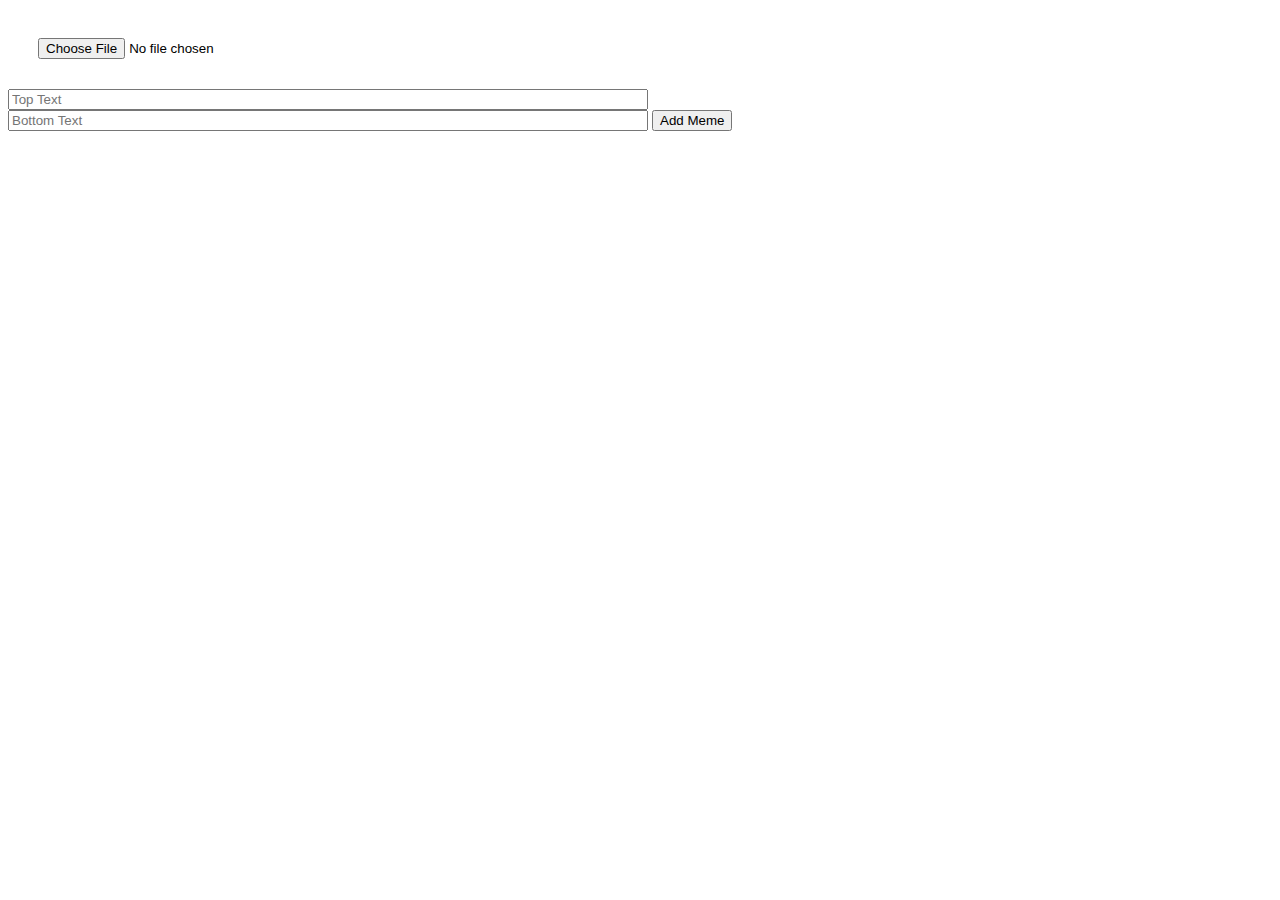
==== Meme Generator/meme.html @ 78e6acab "Add files via upload" ====
<!DOCTYPE html>
<html lang="en">
<head>
    <meta charset="UTF-8">
    <meta http-equiv="X-UA-Compatible" content="IE=edge">
    <meta name="viewport" content="width=device-width, initial-scale=1.0">
    <title>Meme Generator</title>
    <link rel="stylesheet" href="meme.css">
</head>
<body>
     
     
     <form action="">
        <input type="file" class="imagefile">
        <input type="text" placeholder="Top Text" class="topText">
        <input type="text" placeholder="Bottom Text" class="bottomText">
        
        <button type="submit">Add Meme</button>
     </form>
    <script src="meme.js"></script>
</body>
</html>
---- Meme Generator/meme.css ----
.imagefile{
    position: relative;
    border: 20px auto;
    width: 100%;
    padding: 30px;
    
}

.topText{
    width: 50%;
   
}

.bottomText{
    width: 50%;
}
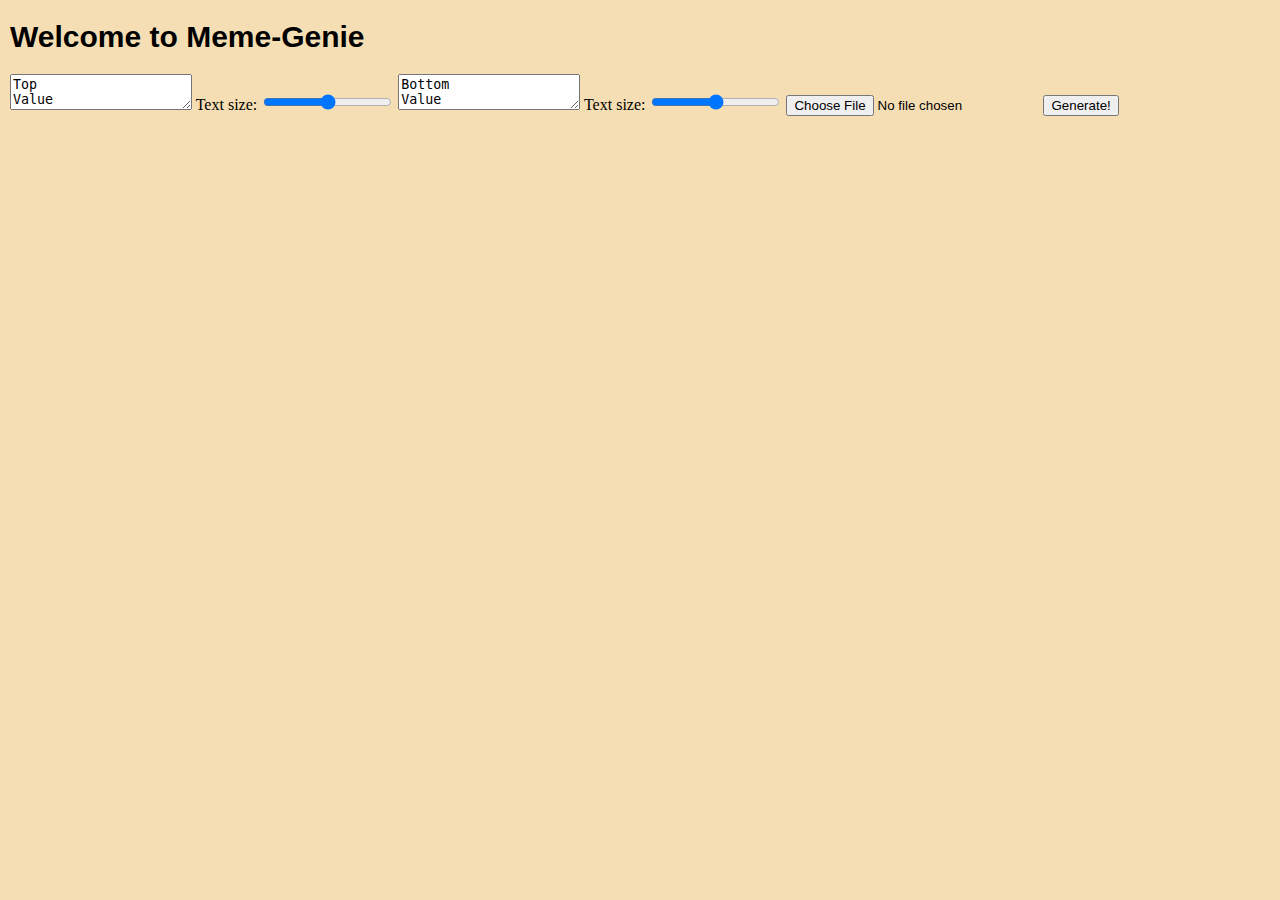
==== commit 8dc0c375: "Add files via upload" ====
--- a/Meme Generator/meme.html
+++ b/Meme Generator/meme.html
@@ -8,15 +8,23 @@
     <link rel="stylesheet" href="meme.css">
 </head>
 <body>
+    <h1>Welcome to Meme-Genie</h1>
+
+    <textarea id="top-text"></textarea>
+    Text size: <input type="range" id="top-text-size-input" min="0.05" max="0.25" value="0.15" step="0.01">
+
+    <textarea id="bottom-text"></textarea>
+    Text size: <input type="range" id="bottom-text-size-input" min="0.05" max="0.25" value="0.15" step="0.01">
+
+    <input type="file" id="image-input" accept="image/*">
+
+    <button id="generate-btn">Generate!</button>
+
+    <canvas id="meme-canvas" title="Right click to save this meme"></canvas>
+
+
      
      
-     <form action="">
-        <input type="file" class="imagefile">
-        <input type="text" placeholder="Top Text" class="topText">
-        <input type="text" placeholder="Bottom Text" class="bottomText">
-        
-        <button type="submit">Add Meme</button>
-     </form>
     <script src="meme.js"></script>
 </body>
 </html>--- a/Meme Generator/meme.css
+++ b/Meme Generator/meme.css
@@ -1,16 +1,13 @@
-.imagefile{
-    position: relative;
-    border: 20px auto;
-    width: 100%;
-    padding: 30px;
-    
-}
-
-.topText{
-    width: 50%;
-   
-}
-
-.bottomText{
-    width: 50%;
-}+h1 {
+    font-family: Impact, 'Arial Narrow Bold', sans-serif;
+    font-size: 30px;
+  }
+  
+  body {
+    margin: 10px;
+    background-color: wheat;
+  }
+  
+  #meme-canvas {
+    width: 300px;
+  }